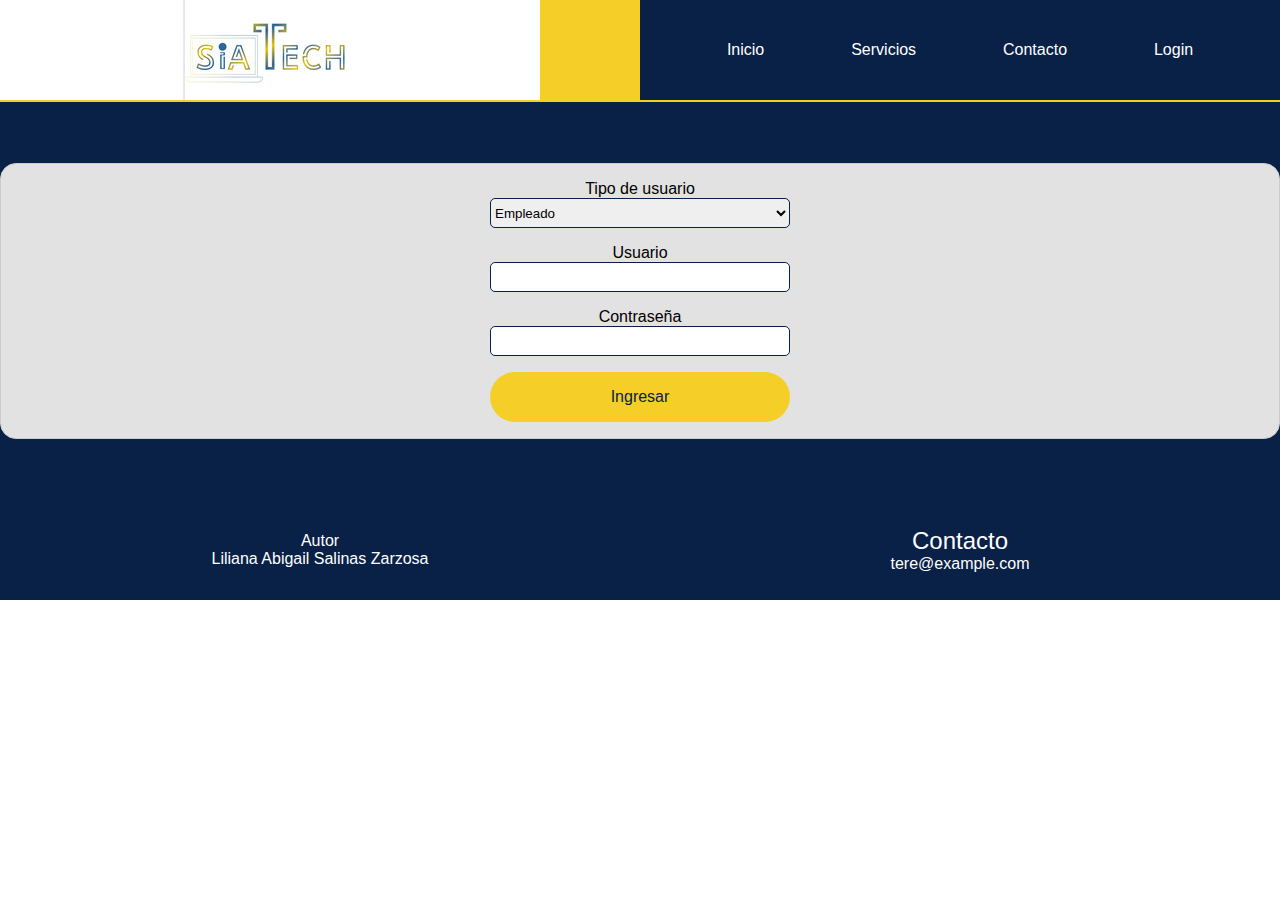
==== login.html @ ccb04c33 "diseno tablas" ====
<!DOCTYPE html>
<html lang="en">
<head>
    <meta charset="UTF-8">
    <meta http-equiv="X-UA-Compatible" content="IE=edge">
    <meta name="viewport" content="width=device-width, initial-scale=1.0">
    <link rel="stylesheet" href="styles.css" type="text/css" />
    <title>Login</title>
</head>
<body>
    <!--Barra de navegacion-->
    <nav class="pantalla-completa">
        <div class="pantalla-mitad centrar-contenido-unico fondo-blanco borde-derecho-amarillo borde-inferior-azul">
            <img src="/Utils/Imagenes/mini_logo.jpeg" alt="logo">
        </div>
        
        <div class="pantalla-mitad centrar-contenido-navbar"> 
            <a href="/index.html">Inicio</a>
            <a href="#">Servicios</a>
            <a href="#">Contacto</a>
            <a href="/login.html"> Login </a>
        </div>
    </nav>

    <div class="login">
        <form action="#" method="post">
            <ul>
                <li>
                    <label for="empleado">Tipo de usuario</label>
                    <select name="empleado">
                        <option value="empleado1" selected>Empleado</option>
                        <option value="empleado2">Gerente </option>
                        <option value="empleado3">Administracion</option>
                        <option value="empleado4">Otro</option>
                    </select>
                </li>
                <li>
                    <label for="name">Usuario</label>
                    <input type="text" id="name" name="nombre_contacto">
                </li>
                <li>
                    <label for="password">Contraseña</label>
                    <input type="password" id="password" name="correo_contacto">
                </li>
                <li class="button">
                    <button type="submit">Ingresar</button>
                </li>
            </ul>
                
           </form>


    </div>


    <!-- Seccion del footer-->
    <footer>
        <div class="pantalla-mitad centrar-contenido-todo">
                <h2> Autor </h2>
                <p> Liliana Abigail Salinas Zarzosa </p>
        </div>

        <div class="pantalla-mitad centrar-contenido-todo">
            <h1> Contacto </h1>
            <a href="mailto:hege@example.com">tere@example.com</a></p>
        </div>
    </footer>


</body>
</html>
---- styles.css ----
/* ESTILOS QUE APLICAN PARA CUALQUIER TAMAÑO */
* {
    margin: 0;
    padding: 0;
    box-sizing: border-box;
}


/* Tipo de letra  */
h2,p,label,a,button {
    font: 1em sans-serif;
}

h1 {
    font: 1.5em sans-serif;
}


nav{
    height: 100px;
    width: 100%;
    background-color: #092147;
    display: flex;
    flex-wrap: wrap;
}

nav a{
    text-decoration: none;
    color: white;
}

footer{
    display: flex;
    height: 100px;
    background-color: #092147;
    color: #ffff;
    width: 100%;
}

footer a {
    color: #ffff;
    text-decoration: none;
}

.borde-derecho-amarillo{
   border-right: 100px solid #f5cf27;
   margin-bottom: 1px;
}

.borde-superior-azul{
    border-top: 1px solid #092147;
}


/* ---------------------- Estilos formulario  ---------------------------*/
form {
    display: flex;
    width: 100%;
    padding: 1em;
    border: 1px solid #CCC;
    border-radius: 1em;
    justify-content: center;
    background-color: #e2e2e2;
}
  
  ul {
    list-style: none;
    padding: 0;
    margin: 0;
  }
  
  form li + li {
    margin-top: 1em;
  }
  
  label {
    /* Tamaño y alineación uniforme */
    display: flex;
    width: 100%;
    justify-content: center;
  }
  
  input,
  textarea,select {
    /* Tamaño uniforme del campo de texto */
    width: 300px;
    box-sizing: border-box;
    
    /* Hacer coincidir los bordes del campo del formulario */
    border: 1px solid #092147;
    border-radius: 5px;
  }

  input, select {
    height: 30px;
  }
  
  input:focus,
  textarea:focus {
    /* Destacado adicional para elementos que tienen el cursor */
    border-color: #092147;
  }
  
  textarea {
    /* Alinear los campos de texto multilínea con sus etiquetas */
    vertical-align: top;
  
    /* Proporcionar espacio para escribir texto */
    height: 5em;
  }
  
  .button {
    /* Alinear los botones con los campos de texto */
    padding-left: 0px; /* mismo tamaño que los elementos de la etiqueta */
  }
  
  button {
    /* Este margen adicional representa aproximadamente el mismo espacio que el espacio
       entre las etiquetas y sus campos de texto */
    margin-left: 0em;
    box-sizing: content-box;
    width: 100%;
    height: 50px;
    background-color: #f5cf27;
    color: #092147;
    border-radius: 90px;
    border: none;
  }



/*--------------TERMINA DISEÑO DEL FORMULARIO ------------*/

/* ESTILOS DE LAS DEMAS SECCIONES  */
.seccion-segunda{
    display: flex;
}

.pantalla-completa{
    width: 100%;
}

.titulo-seccion{
    width: 100%;
    display: flex;
    justify-content: center;
    text-align: center;
    background-color: #f5cf27;
    color: black;
    height: 50px;
    border-radius: 15em;
}

.titulo-seccion h1 {
    align-self: center;
}

.login{
    height: 400px;
    width: 100%;
    display: flex;
    align-items: center;
    background-color: #092147;
    border-top: 2px solid #f5cf27;
}


/* ---------- DISEÑOS GLOBALES------------   */
/*Centra contenido UNICO*/
.centrar-contenido-unico{
    display: flex;
    justify-content: center;
    align-items: center;
}

/* Centra todo el contenido  */
.centrar-contenido-todo{
    display: flex;
    flex-flow: wrap column;
    justify-content: center;
    align-items: center;
}

.centrar-contenido-navbar{
    display: flex;
    flex-flow: wrap row;
    justify-content: space-evenly;
    align-items: center;
}



/* Pantalla dividida por la mitad
   ocupa el 50% de altura
*/
.dividir-contenido{
    display: flex;
    flex-wrap: wrap;
    width: 100%;
    height: 50%;
}




/* -------------- COLORES -------------- */
.fondo-blanco {
    background-color: white;
}

.fondo-azul{
    background-color: 092147;
}

.fondo-amarillo {
    background-color: #f5cf27;
}

.color-negro {
    color:black;
}

.color-blanco{
    color: #ffff;
}

.color-azul{
    color:#092147
}

.color-amarillo{
    color: #f5cf27
}




/* ---------------- Diseños para responsive ---------- */
/* Tamaño pequeño < 576px */
@media (max-width: 576px) {
    .seccion-primera{
        height: 700px;
        width: 100%;
        display: flex;
        flex-wrap: wrap;
    }
    .pantalla-uncuarto{
        width: 50%;
        height: 100%;
    }
    .pantalla-mitad{
        width: 100%;
        height: 50%;
    }
    nav {
        height: 200px;
    }

    .centrar-contenido-navbar{
        flex-flow: nowrap column;
        justify-content: space-between;
    }

    .seccion-segunda{
        height: 400px;
    }


    

  }

/* Tamaño mediano entre 577px y 991px */
@media (min-width: 577px) and (max-width: 991px) {
    .seccion-primera{
        height: 700px;
        width: 100%;
        display: flex;
        flex-wrap: wrap;
    }
    .pantalla-uncuarto{
        width: 50%;
        height: 100%;
    }
    .pantalla-mitad{
        width: 100%;
        height: 50%;
    }
    .seccion-segunda{
        height: 400px;
    }

    nav {
        height: 200px;
    }
    
  }

/* Tamaño grande mayor a > 992px */
@media (min-width: 992px) {
    .seccion-segunda{
        height: 400px;
    }

    .pantalla-uncuarto{
        width: 25%;
        height: 100%;
    }
    .pantalla-mitad{
        width: 50%;
        height: 100%;
    }
    .seccion-primera{
        height: 350px;
        width: 100%;
        display: flex;
        flex-wrap: wrap;
    }

  }
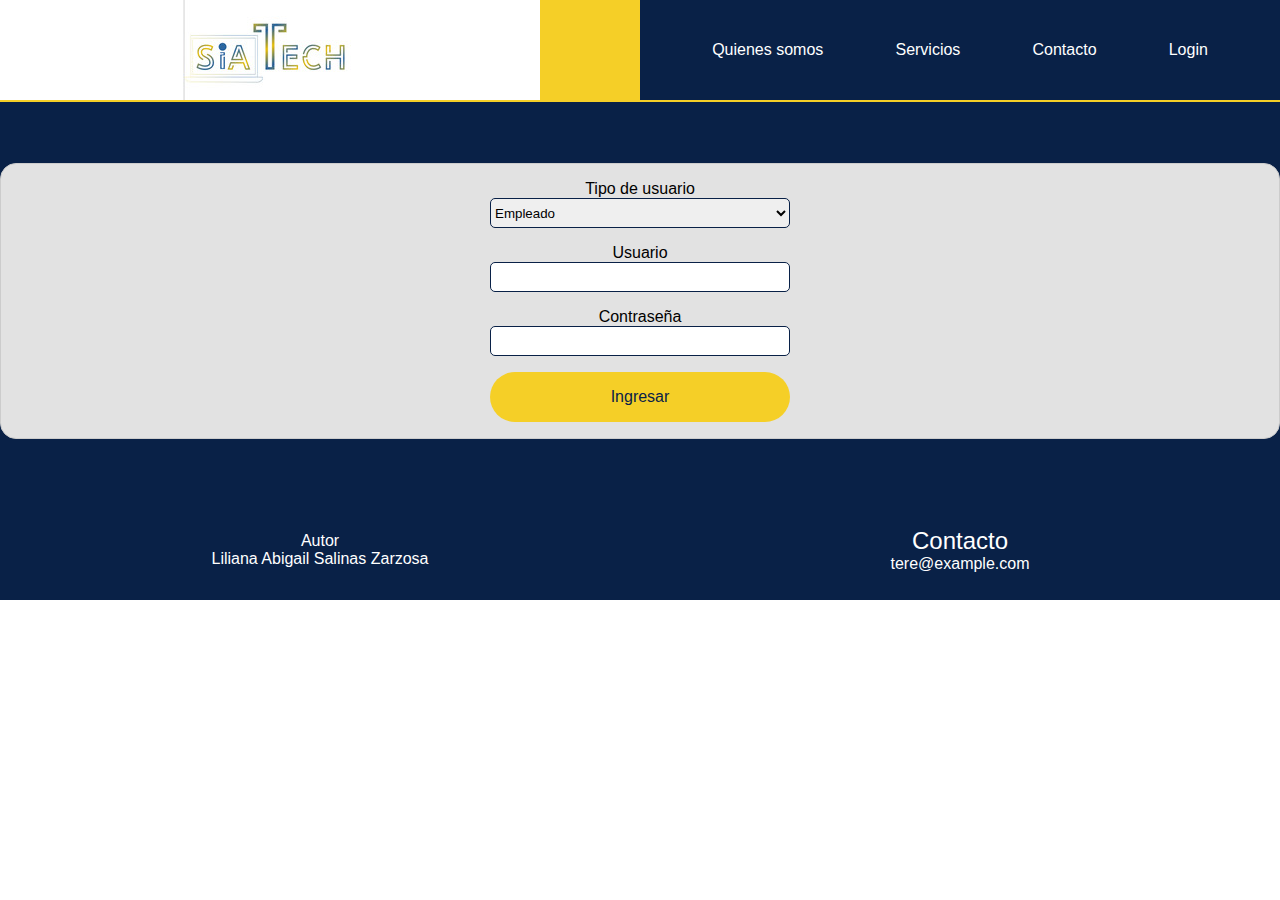
==== commit 6fc1d377: "seccion busqueda" ====
--- a/login.html
+++ b/login.html
@@ -15,7 +15,7 @@
         </div>
         
         <div class="pantalla-mitad centrar-contenido-navbar"> 
-            <a href="/index.html">Inicio</a>
+            <a href="/index.html">Quienes somos</a>
             <a href="#">Servicios</a>
             <a href="#">Contacto</a>
             <a href="/login.html"> Login </a>
